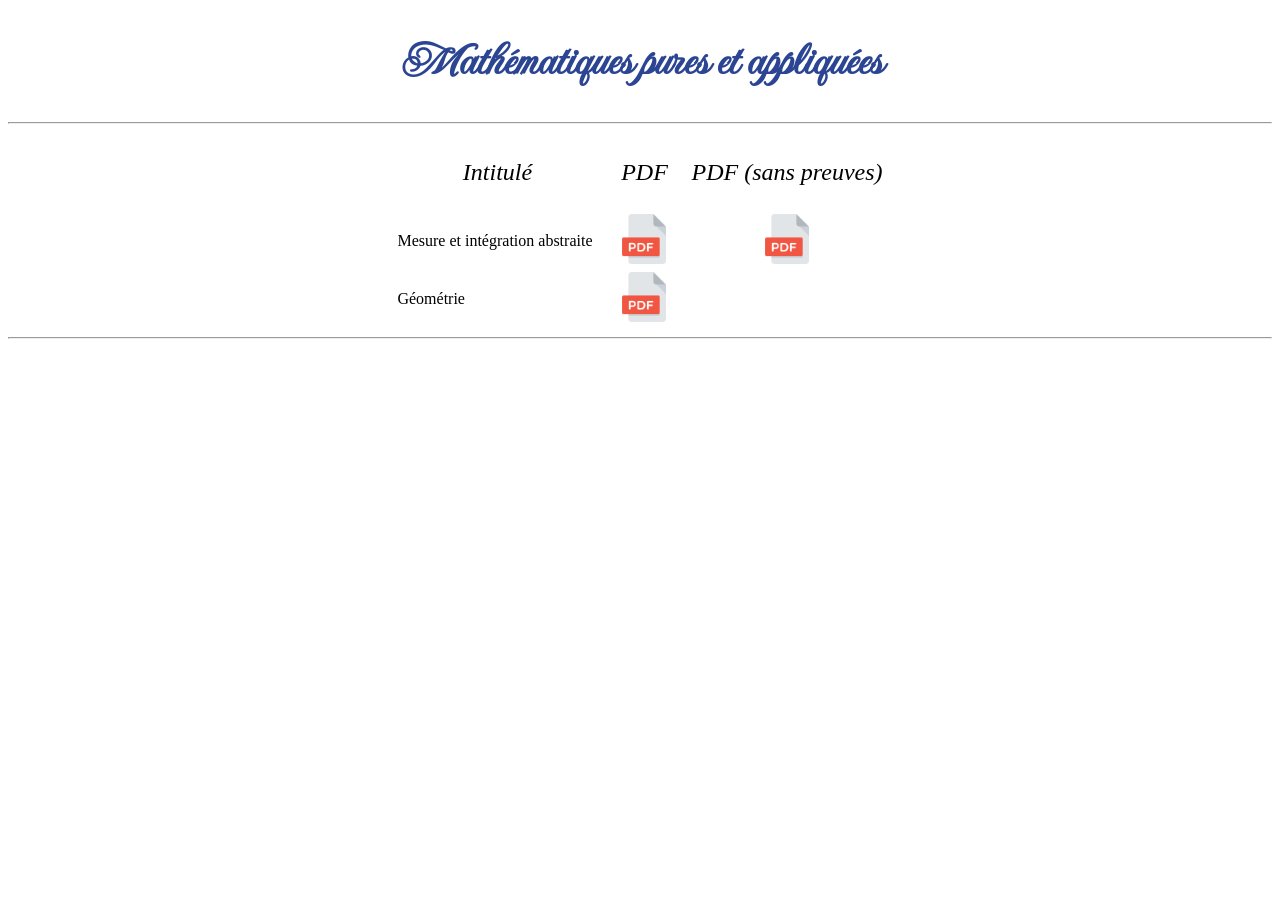
==== website/index.html @ c66e0f21 "Création de la branche "develop" Création d'une première version du site. Ajout d'un PDF "avec preuv" ====
<!DOCTYPE HTML>
<html lang="fr">
	<head>
		<title>Univaq</title>
		<meta name="description" content"Ressources Univaq">
		<meta name="author" content="Enzo S. Sanfilippo">
		<meta charset="UTF-8">
		<link rel="stylesheet" href="./styles.css">
		<link rel="icon" href="./img/site-icon.ico">
	</head>
	<body>
		<h1 id="main-title">Mathématiques pures et appliquées</h1>

		<hr>
		<div class="content">
			<table>
				<thead>
					<td><p>Intitulé</p></td>
					<td><p>PDF</p></td>
					<td><p>PDF (sans preuves)</p></td>
				</thead>
				<tbody>
					<tr>
						<td><p>Mesure et intégration abstraite</p></td>
						<td class="pdf">
							<div>
								<a href="../mesure/mesure_avec_preuves.pdf" target="_BLANK">
									<img src="img/pdf-icon.png">
								</a>
							</div>
						</td>
						<td class="pdf">
							<div>
								<a href="../mesure/mesure_sans_preuves.pdf" target="_BLANK">
									<img src="img/pdf-icon.png">
								</a>
							</div>
						</td>

					</tr>
					<tr>
						<td><p>Géométrie</p></td>
						<td class="pdf">
							<div>
								<a href="../geometry/geometrie.pdf" target="_BLANK">
									<img src="img/pdf-icon.png">
								</a>
							</div>
						</td>
					</tr>
				</thead>
			</table>
		</div>
		<hr>
	</body>
</html>
---- website/styles.css ----
@import url('https://fonts.googleapis.com/css2?family=Imperial+Script&display=swap');

h1#main-title {
	color: #2B4593;
	text-align: center;
	font-family: "Imperial Script", cursive;
	font-weight: bold;
	font-size: xxx-large;
}

div.content {
	display: flex;
	justify-content: center;
}

p {
	font-family: "CMU Serif";
}

td {
	padding-right: 10px;
	padding-left: 10px;
}

thead p {
	display: flex;
	justify-content: center;
	font-size: x-large;
	font-style: italic;
}

td.pdf div {
	display: flex;
	justify-content: center;
}

tbody td p {
	margin-right: 5px;
}

td img {
	transition: 0.2s;
	width: 50px;
	height: 50px;
}

td img:hover {
	transition: 0.2s;
	scale: 1.1;
}
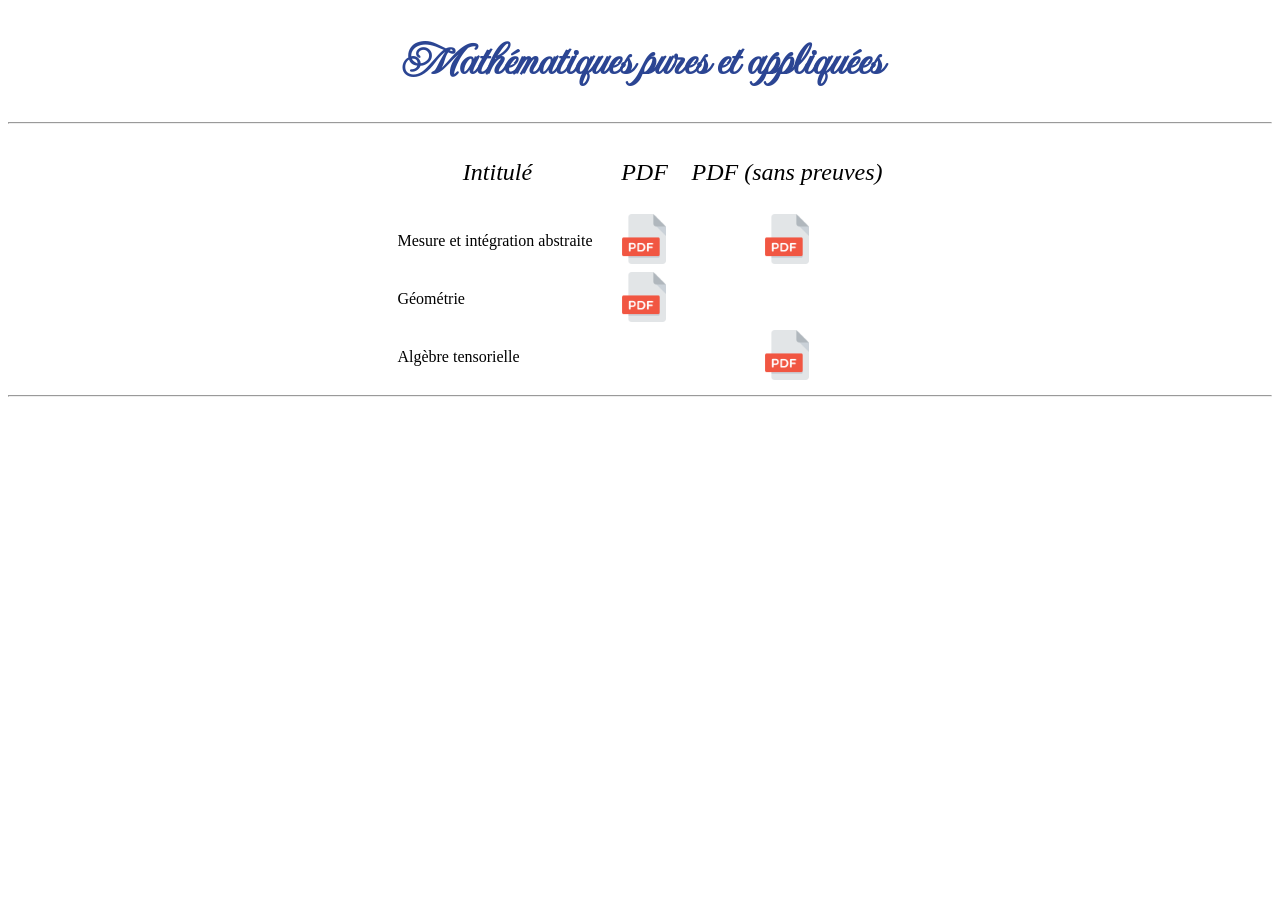
==== commit 22ed6b75: "Ajout d'un fichier PDF Ajout du chapitre 4 sur le calcul tensoriel date jusqu'au cours du 6 novembre" ====
--- a/website/index.html
+++ b/website/index.html
@@ -48,6 +48,17 @@
 							</div>
 						</td>
 					</tr>
+					<tr>
+						<td><p>Algèbre tensorielle</p></td>
+						<td></td>
+						<td class="pdf">
+							<div>
+								<a href="files/chapitre_4_produit_tensoriel.pdf" target="_BLANK">
+									<img src="img/pdf-icon.png">
+								</a>
+							</div>
+						</td>
+					</tr>
 				</thead>
 			</table>
 		</div>
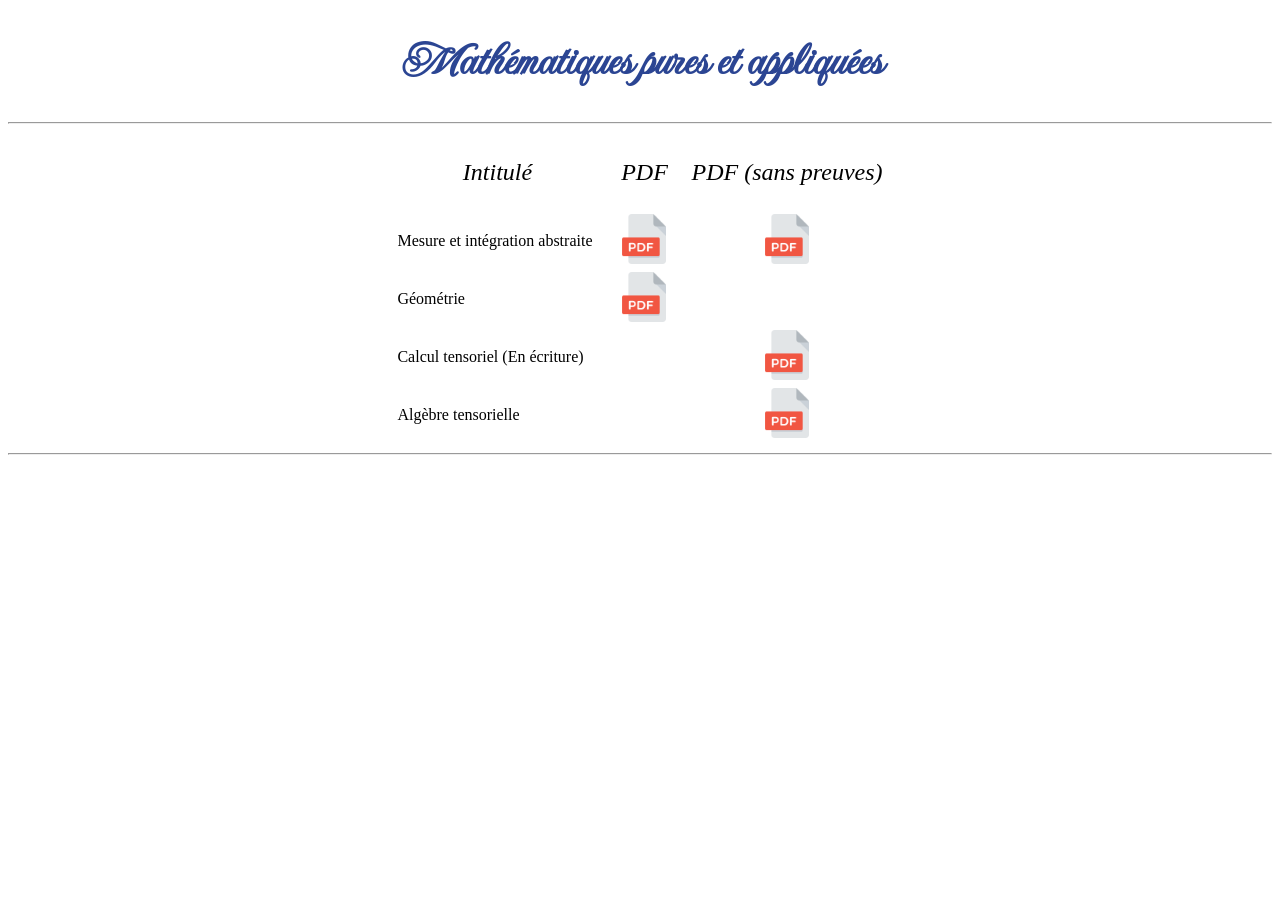
==== commit c3189892: "Ajout d'une référence temporaire Ajout du chapitre 4 (calcul tensoriel) version LaTeX temporaire" ====
--- a/website/index.html
+++ b/website/index.html
@@ -49,6 +49,17 @@
 						</td>
 					</tr>
 					<tr>
+						<td><p>Calcul tensoriel (En écriture)</p></td>
+						<td></td>
+						<td class="pdf">
+							<div>
+								<a href="files/chapter_4_produit_tensoriel_latex.pdf" target="_BLANK">
+									<img src="img/pdf-icon.png">
+								</a>
+							</div>
+						</td>
+					</tr>
+					<tr>
 						<td><p>Algèbre tensorielle</p></td>
 						<td></td>
 						<td class="pdf">
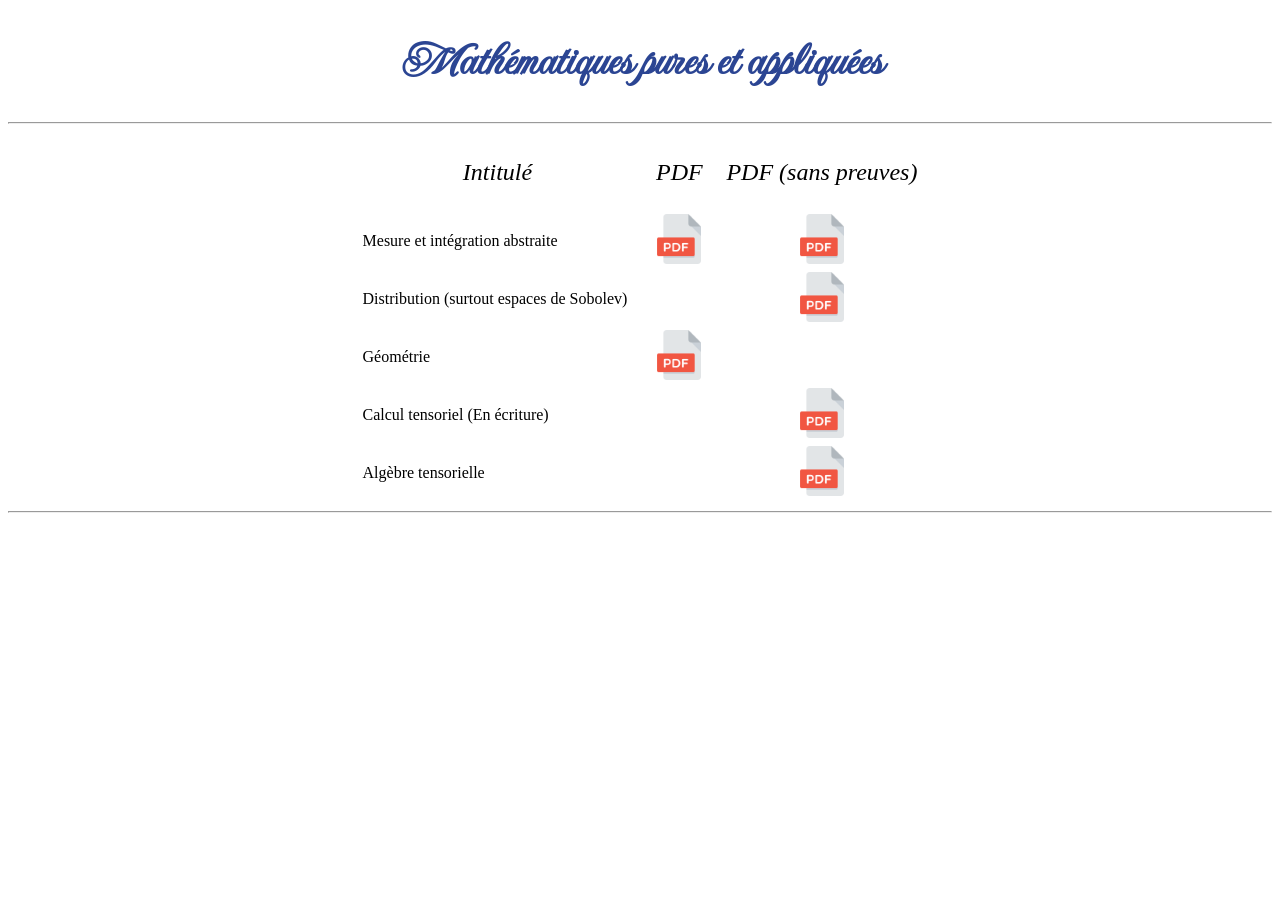
==== commit 1b85c7ca: "Ajout pdf sur les distributions + Sur la partie espaces de Sobolev." ====
--- a/website/index.html
+++ b/website/index.html
@@ -39,6 +39,17 @@
 
 					</tr>
 					<tr>
+						<td><p>Distribution (surtout espaces de Sobolev)</p></td>
+						<td></td>
+						<td class="pdf">
+							<div>
+								<a href="../distribution/distribution.pdf" target="_BLANK">
+									<img src="img/pdf-icon.png">
+								</a>
+							</div>
+						</td>
+					</tr>
+					<tr>
 						<td><p>Géométrie</p></td>
 						<td class="pdf">
 							<div>
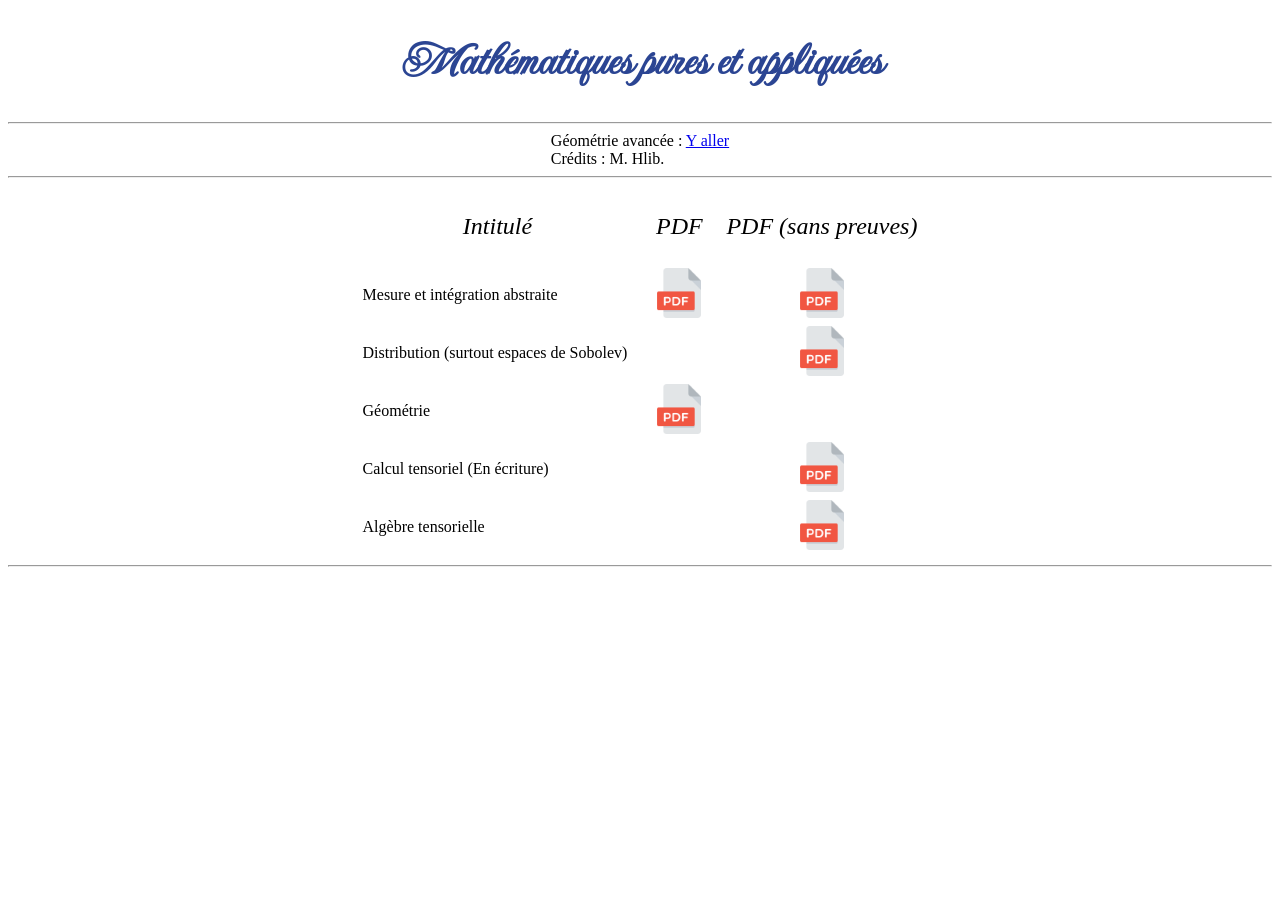
==== commit 936559a5: "Ajout du travail de Hlib" ====
--- a/website/index.html
+++ b/website/index.html
@@ -10,6 +10,17 @@
 	</head>
 	<body>
 		<h1 id="main-title">Mathématiques pures et appliquées</h1>
+
+		<hr>
+			<div class="internal-links">
+				<div>
+					<span>Géométrie avancée : </span> <a href="advanced_geometry_notes.html" target="_BLANK">Y aller</a>
+				</div>
+				<div>
+					<span>Crédits : M. Hlib.</span>
+				</div>
+			</div>
+		</hr>
 
 		<hr>
 		<div class="content">
--- a/website/styles.css
+++ b/website/styles.css
@@ -6,6 +6,11 @@
 	font-family: "Imperial Script", cursive;
 	font-weight: bold;
 	font-size: xxx-large;
+}
+
+div.internal-links {
+	display: grid;
+	justify-content: center;
 }
 
 div.content {
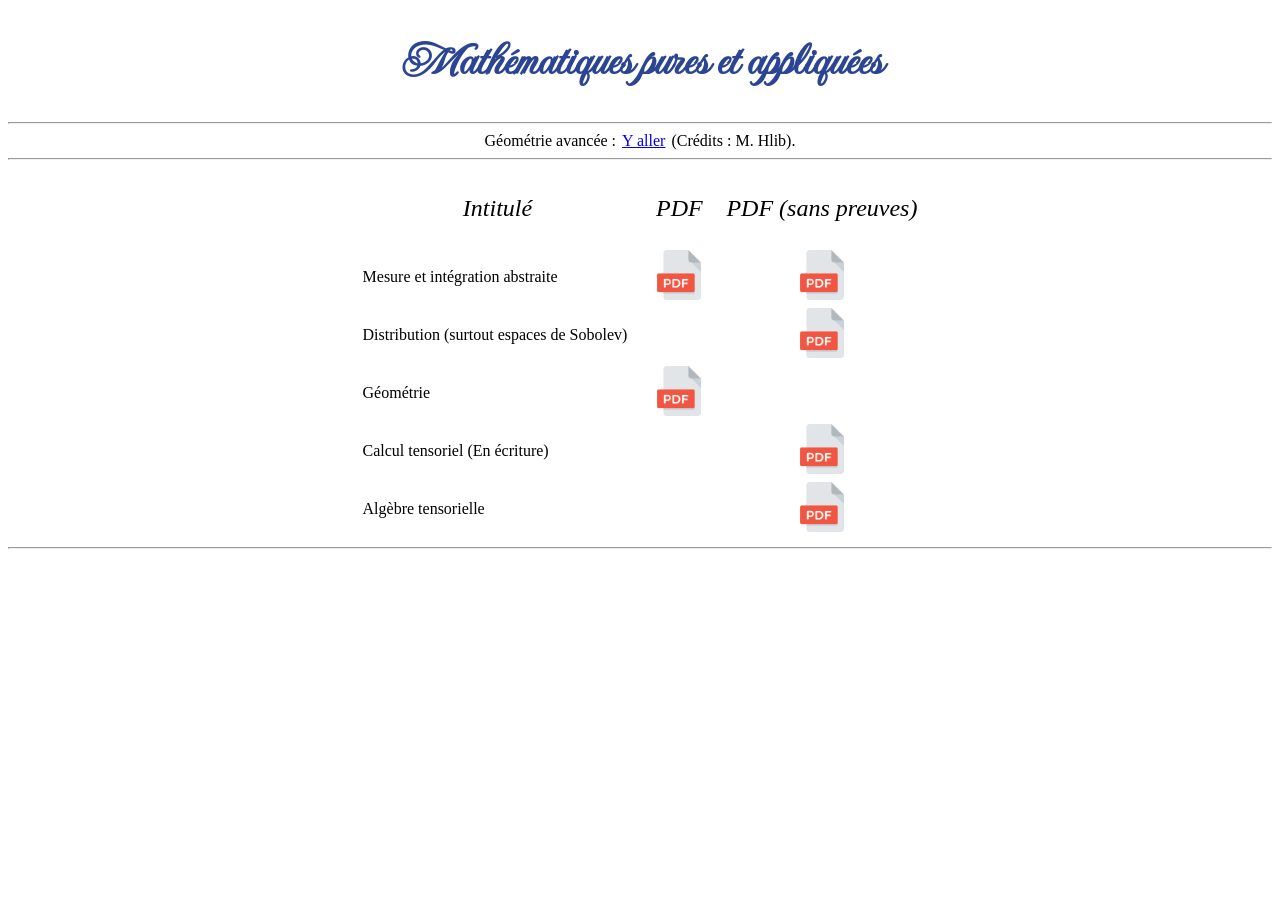
==== commit d06dc9cd: "Correction positionnement texte" ====
--- a/website/index.html
+++ b/website/index.html
@@ -13,12 +13,8 @@
 
 		<hr>
 			<div class="internal-links">
-				<div>
 					<span>Géométrie avancée : </span> <a href="advanced_geometry_notes.html" target="_BLANK">Y aller</a>
-				</div>
-				<div>
-					<span>Crédits : M. Hlib.</span>
-				</div>
+					<span>(Crédits : M. Hlib).</span>
 			</div>
 		</hr>
 
--- a/website/styles.css
+++ b/website/styles.css
@@ -9,8 +9,12 @@
 }
 
 div.internal-links {
-	display: grid;
+	display: flex;
 	justify-content: center;
+	span {
+		padding-left: 6px;
+		padding-right: 6px;
+	}
 }
 
 div.content {
